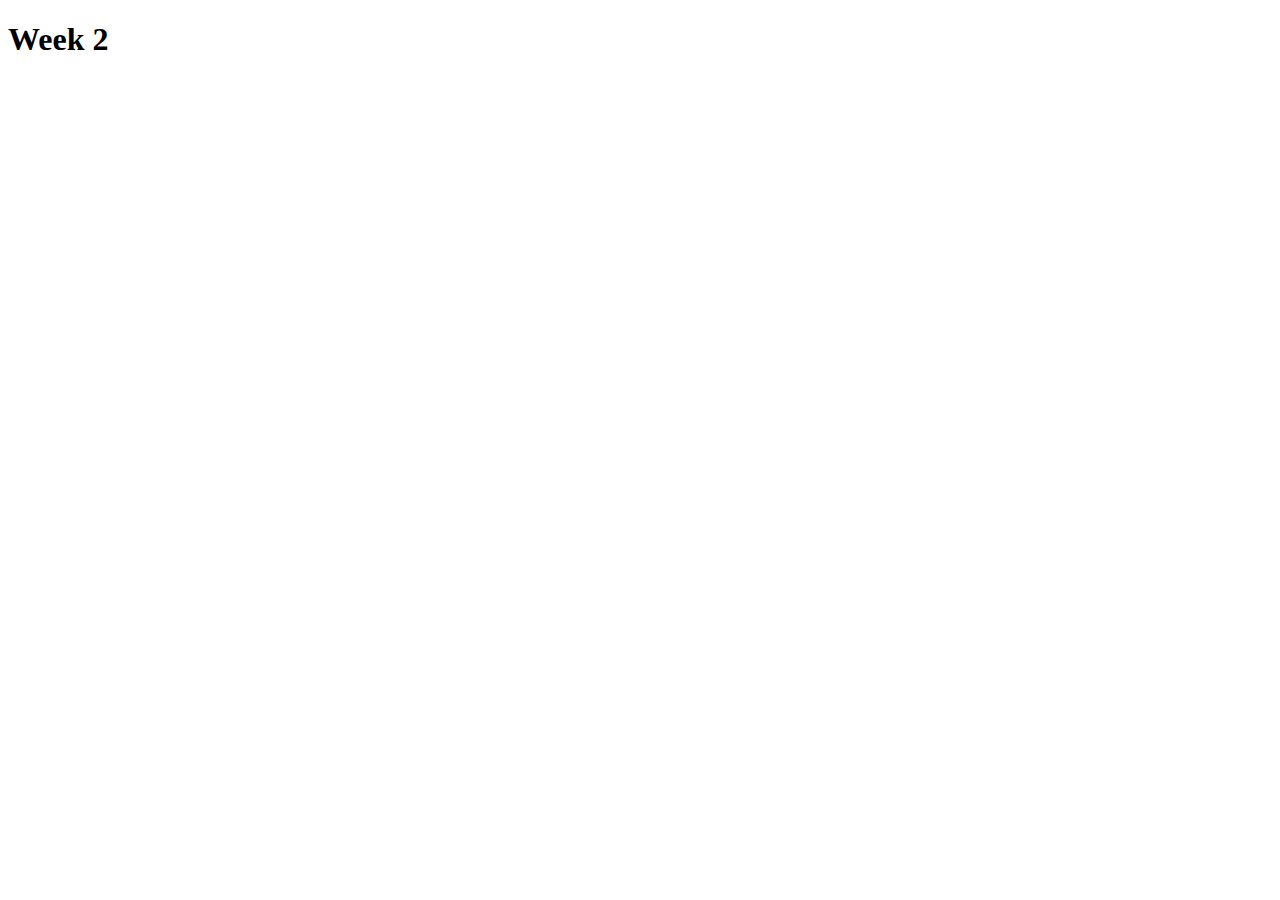
==== week2/index.html @ 5ea1b57b "My first page" ====
<!DOCTYPE html>
<html lang="en">
<head>
    <meta charset="UTF-8">
    <meta http-equiv="X-UA-Compatible" content="IE=edge">
    <meta name="viewport" content="width=device-width, initial-scale=1.0">
    <title>Week 2</title>
</head>
<body>
  <h1>Week 2</h1>
</body>
</html>
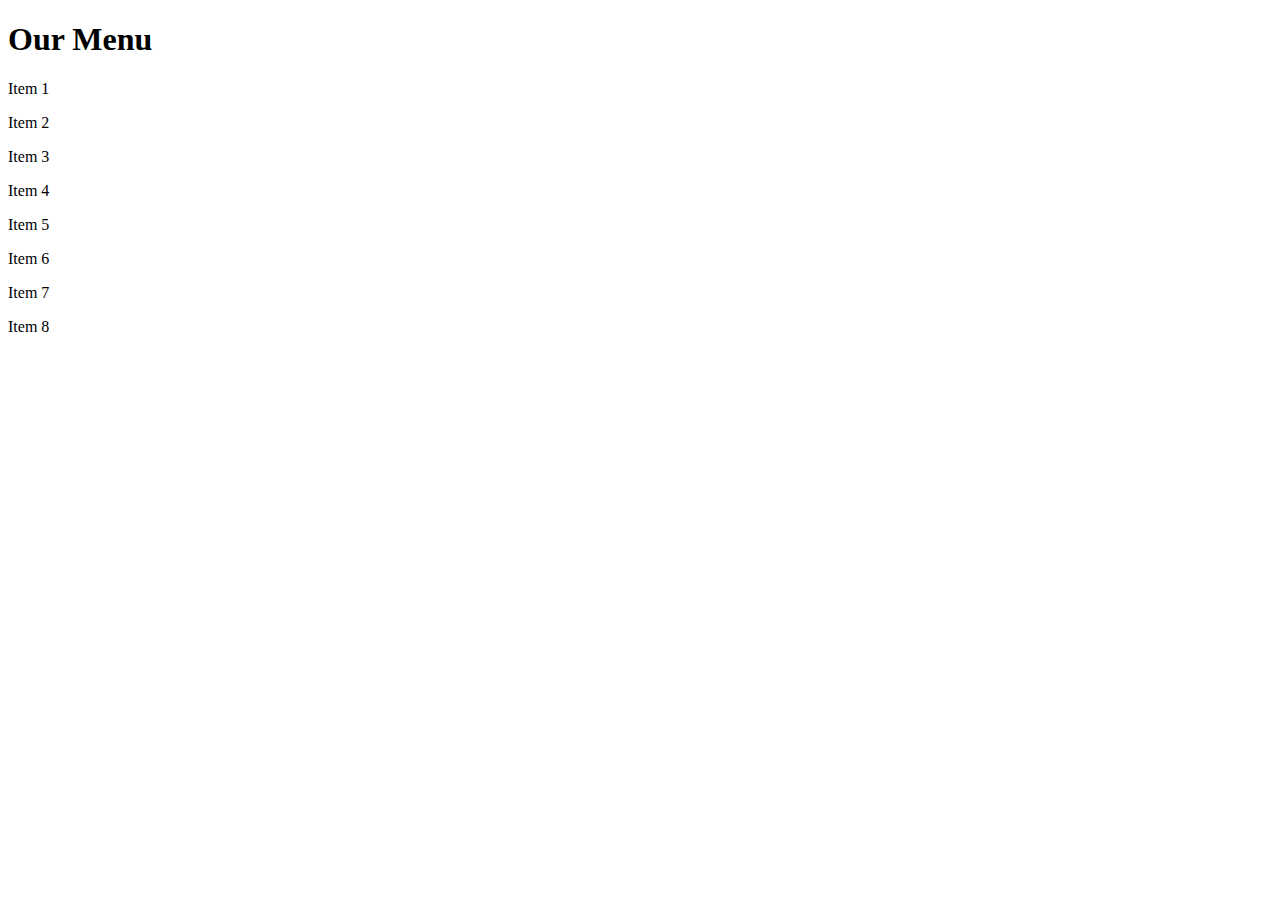
==== commit c5718087: "test 1" ====
--- a/week2/index.html
+++ b/week2/index.html
@@ -5,8 +5,21 @@
     <meta http-equiv="X-UA-Compatible" content="IE=edge">
     <meta name="viewport" content="width=device-width, initial-scale=1.0">
     <title>Week 2</title>
+    <link rel="Stylesheet" href="Style.css">
 </head>
 <body>
-  <h1>Week 2</h1>
+  <h1>Our Menu</h1>
+
+  <div class="row">
+    <div class="col-lg-3 col-md-6"><p>Item 1</p></div>
+    <div class="col-lg-3 col-md-6"><p>Item 2</p></div>
+    <div class="col-lg-3 col-md-6"><p>Item 3</p></div>
+    <div class="col-lg-3 col-md-6"><p>Item 4</p></div>
+    <div class="col-lg-3 col-md-6"><p>Item 5</p></div>
+    <div class="col-lg-3 col-md-6"><p>Item 6</p></div>
+    <div class="col-lg-3 col-md-6"><p>Item 7</p></div>
+    <div class="col-lg-3 col-md-6"><p>Item 8</p></div>
+  </div>
+
 </body>
 </html>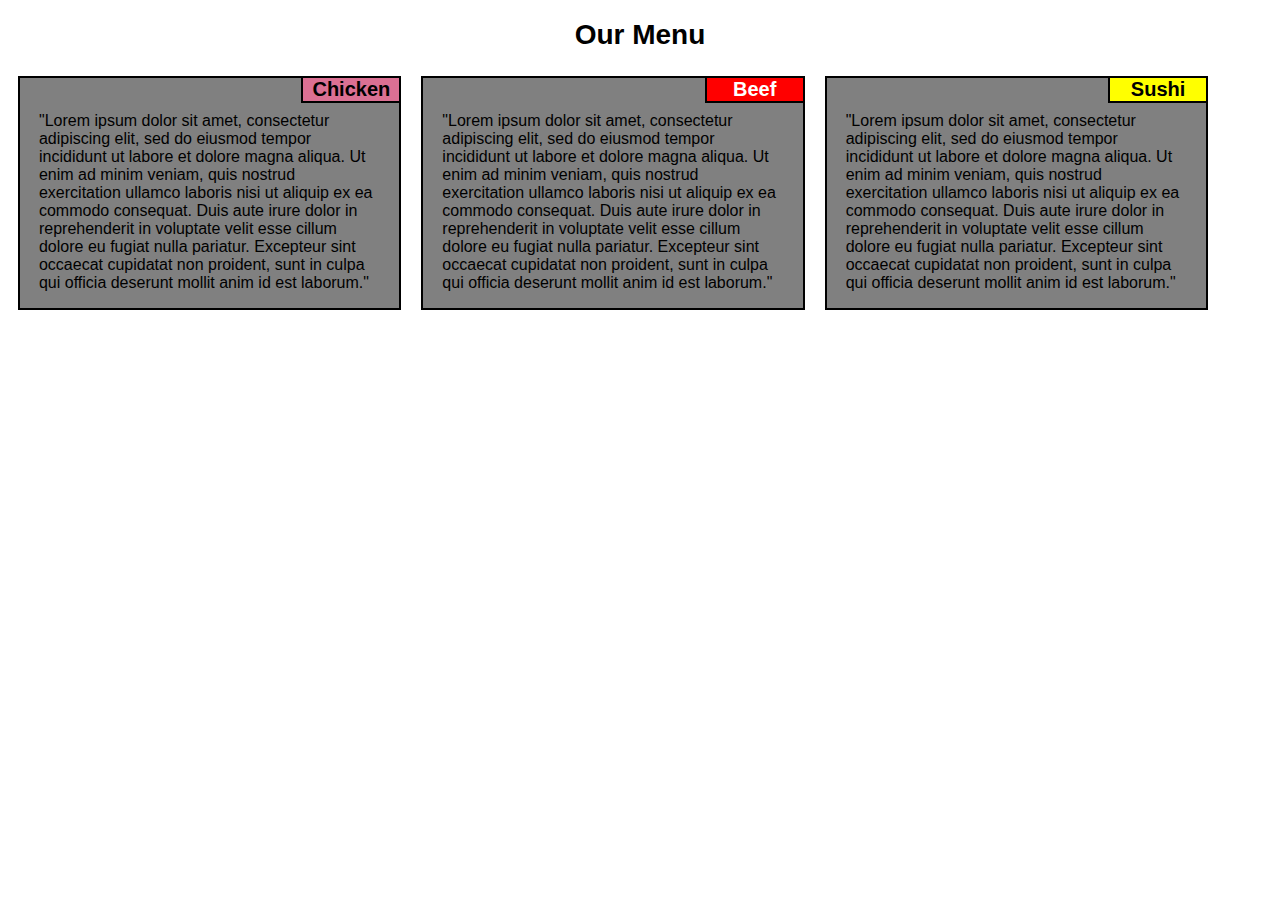
==== commit 431f1706: "final" ====
--- a/week2/index.html
+++ b/week2/index.html
@@ -2,23 +2,31 @@
 <html lang="en">
 <head>
     <meta charset="UTF-8">
-    <meta http-equiv="X-UA-Compatible" content="IE=edge">
     <meta name="viewport" content="width=device-width, initial-scale=1.0">
-    <title>Week 2</title>
-    <link rel="Stylesheet" href="Style.css">
+    
+    <link rel="Stylesheet" href="css/Styles.css">
+<title>Week 2</title>
 </head>
 <body>
+  
   <h1>Our Menu</h1>
-
-  <div class="row">
-    <div class="col-lg-3 col-md-6"><p>Item 1</p></div>
-    <div class="col-lg-3 col-md-6"><p>Item 2</p></div>
-    <div class="col-lg-3 col-md-6"><p>Item 3</p></div>
-    <div class="col-lg-3 col-md-6"><p>Item 4</p></div>
-    <div class="col-lg-3 col-md-6"><p>Item 5</p></div>
-    <div class="col-lg-3 col-md-6"><p>Item 6</p></div>
-    <div class="col-lg-3 col-md-6"><p>Item 7</p></div>
-    <div class="col-lg-3 col-md-6"><p>Item 8</p></div>
+  
+  <div class="row" >
+    <div class="col-lg-4 col-md-6 opmaak">
+      <div class="title1 title">Chicken</div>
+      <br>
+      <p>"Lorem ipsum dolor sit amet, consectetur adipiscing elit, sed do eiusmod tempor incididunt ut labore et dolore magna aliqua. Ut enim ad minim veniam, quis nostrud exercitation ullamco laboris nisi ut aliquip ex ea commodo consequat. Duis aute irure dolor in reprehenderit in voluptate velit esse cillum dolore eu fugiat nulla pariatur. Excepteur sint occaecat cupidatat non proident, sunt in culpa qui officia deserunt mollit anim id est laborum."</p>
+     </div>
+    <div  class="col-lg-4 col-md-6 opmaak">
+      <div class="title2 title">Beef</div>
+      <br>
+      <p>"Lorem ipsum dolor sit amet, consectetur adipiscing elit, sed do eiusmod tempor incididunt ut labore et dolore magna aliqua. Ut enim ad minim veniam, quis nostrud exercitation ullamco laboris nisi ut aliquip ex ea commodo consequat. Duis aute irure dolor in reprehenderit in voluptate velit esse cillum dolore eu fugiat nulla pariatur. Excepteur sint occaecat cupidatat non proident, sunt in culpa qui officia deserunt mollit anim id est laborum."</p>
+    </div>
+    <div  class="col-lg-4 col-md-12 opmaak">
+      <div class="title3 title">Sushi</div>
+      <br>
+      <p>"Lorem ipsum dolor sit amet, consectetur adipiscing elit, sed do eiusmod tempor incididunt ut labore et dolore magna aliqua. Ut enim ad minim veniam, quis nostrud exercitation ullamco laboris nisi ut aliquip ex ea commodo consequat. Duis aute irure dolor in reprehenderit in voluptate velit esse cillum dolore eu fugiat nulla pariatur. Excepteur sint occaecat cupidatat non proident, sunt in culpa qui officia deserunt mollit anim id est laborum."</p>
+    </div>
   </div>
 
 </body>
--- a/week2/css/Styles.css
+++ b/week2/css/Styles.css
@@ -0,0 +1,153 @@
+body { 
+    Background-color: rgb(255, 255, 255);
+    
+}
+
+/********** Base styles **********/
+* {
+    box-sizing: border-box;
+    font-family: sans-serif;
+  }
+
+  h1 {
+    margin-bottom: 15px;
+    text-align: center;
+    font-size: 175%;
+  }
+  
+.opmaak { 
+  border: 2px solid black; 
+  background-color: gray;
+  margin: 10px;
+  float: left;
+  
+  
+}
+  p {
+    width: 90%;
+    margin-right: auto;
+    margin-left: auto;
+  }
+
+.title {
+  float: right;
+  text-align: center;
+  border: 2px solid black;
+  height: auto;
+  width: 100px; 
+  font-size: 125%;
+  font-weight: bold;
+  margin-top: -2px;
+  margin-right: -2px;
+}  
+
+
+.title1 {
+    background-color: palevioletred;
+   
+}
+
+.title2 {
+background-color: red;
+color: white;
+}
+
+.title3 {
+background-color: yellow;
+}
+
+/* Simple Responsive Framework. */
+.row {
+    width: 100%;
+    
+     }
+
+/********** Large devices only **********/
+@media (min-width: 992px) {
+    .col-lg-1, .col-lg-2, .col-lg-3, .col-lg-4, .col-lg-5, .col-lg-6, .col-lg-7, .col-lg-8, .col-lg-9, .col-lg-10, .col-lg-11, .col-lg-12 {
+      
+      
+      
+          }
+    .col-lg-1 {
+      width: 8.33%;
+    }
+    .col-lg-2 {
+      width: 16.66%;
+    }
+    .col-lg-3 {
+      width: 25%;
+    }
+    .col-lg-4 {
+      width: 30.33%;
+    }
+    .col-lg-5 {
+      width: 41.66%;
+    }
+    .col-lg-6 {
+      width: 50%;
+    }
+    .col-lg-7 {
+      width: 58.33%;
+    }
+    .col-lg-8 {
+      width: 66.66%;
+    }
+    .col-lg-9 {
+      width: 74.99%;
+    }
+    .col-lg-10 {
+      width: 83.33%;
+    }
+    .col-lg-11 {
+      width: 91.66%;
+    }
+    .col-lg-12 {
+      width: 100%;
+    }
+  }
+  
+  /********** Medium devices only **********/
+  @media (min-width: 768px) and (max-width: 991px) {
+    .col-md-1, .col-md-2, .col-md-3, .col-md-4, .col-md-5, .col-md-6, .col-md-7, .col-md-8, .col-md-9, .col-md-10, .col-md-11, .col-md-12 {
+      
+      
+         }
+    .col-md-1 {
+      width: 8.33%;
+    }
+    .col-md-2 {
+      width: 16.66%;
+    }
+    .col-md-3 {
+      width: 25%;
+    }
+    .col-md-4 {
+      width: 33.33%;
+    }
+    .col-md-5 {
+      width: 41.66%;
+    }
+    .col-md-6 {
+      width: 47%;
+    }
+    .col-md-7 {
+      width: 58.33%;
+    }
+    .col-md-8 {
+      width: 66.66%;
+    }
+    .col-md-9 {
+      width: 74.99%;
+    }
+    .col-md-10 {
+      width: 83.33%;
+    }
+    .col-md-11 {
+      width: 91.66%;
+    }
+    .col-md-12 {
+      width: 96%;
+    }
+  }
+
